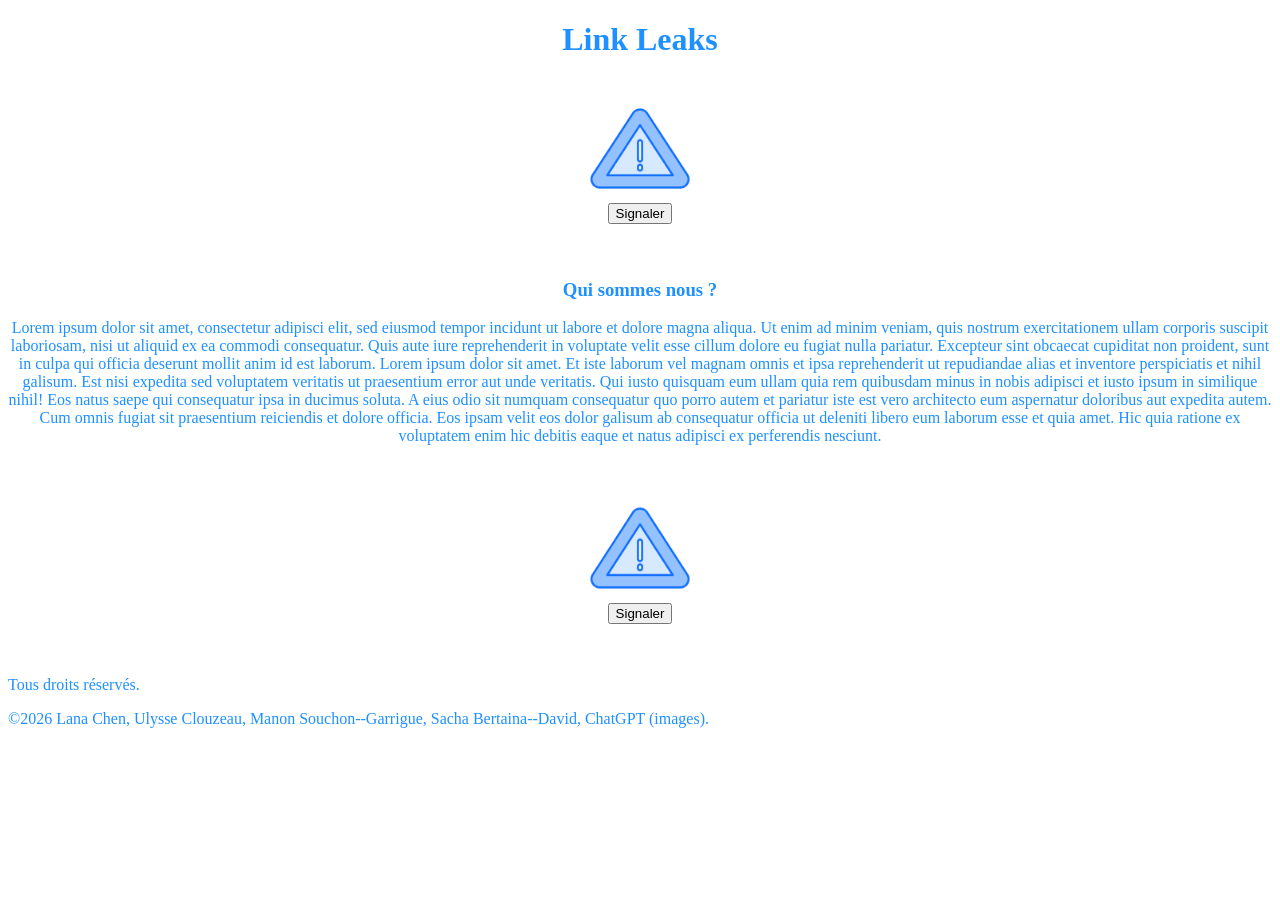
==== html/index.html @ 77e40c54 "ajout des dossiers et rangement" ====
<!DOCTYPE html>
<html lang="fr">
    <head>
        <meta charset="UTF-8">
        <link rel="stylesheet" type="text/css" href="style.css">
        <meta name="viewport" content="width=device-width, initial-scale=1.0" />
        <title>Link Leaks - Accueil</title>
    </head>
    <body>
        <header>
            <h1> Link Leaks</h1>
        </header>
        <br>
        <img src="../img/attentionImage.png" alt="attention" height="8%" width="8%"><br>
        <input type = "button"  id="r1" name = "signaler" value = "Signaler">
        <br><br><br>

        <h3>Qui sommes nous ?</h3>
            <p> Lorem ipsum dolor sit amet, consectetur adipisci elit, sed eiusmod tempor incidunt ut labore et dolore
                magna aliqua. Ut enim ad minim veniam, quis nostrum exercitationem ullam corporis suscipit laboriosam, nisi
                ut aliquid ex ea commodi consequatur. Quis aute iure reprehenderit in voluptate velit esse cillum dolore eu
                fugiat nulla pariatur. Excepteur sint obcaecat cupiditat non proident, sunt in culpa qui officia deserunt
                mollit anim id est laborum. Lorem ipsum dolor sit amet. Et iste laborum vel magnam omnis et ipsa
                reprehenderit ut repudiandae alias et inventore perspiciatis et nihil galisum. Est nisi expedita sed
                voluptatem veritatis ut praesentium error aut unde veritatis. Qui iusto quisquam eum ullam quia rem
                quibusdam minus in nobis adipisci et iusto ipsum in similique nihil! Eos natus saepe qui consequatur ipsa in
                ducimus soluta. A eius odio sit numquam consequatur quo porro autem et pariatur iste est vero architecto eum
                aspernatur doloribus aut expedita autem. Cum omnis fugiat sit praesentium reiciendis et dolore officia. Eos
                ipsam velit eos dolor galisum ab consequatur officia ut deleniti libero eum laborum esse et quia amet. Hic
                quia ratione ex voluptatem enim hic debitis eaque et natus adipisci ex perferendis nesciunt.
            </p>

        <br><br>
        <img src="../img/attentionImage.png" alt="attention" height="8%" width="8%"><br>
        <input type = "button"  id="r2" name = "signaler" value = "Signaler"><br>

        <footer>
            <br><br>
            <p>Tous droits réservés.</p>
            <p>©️2026 Lana Chen, Ulysse Clouzeau, Manon Souchon--Garrigue, Sacha Bertaina--David, ChatGPT (images).</p>
        </footer>
    </body>
</html>
---- html/style.css ----
body {
    text-align: center;
    color: dodgerblue;
}

h1{
    color:dodgerblue;
}

footer {
    text-align:left;
}
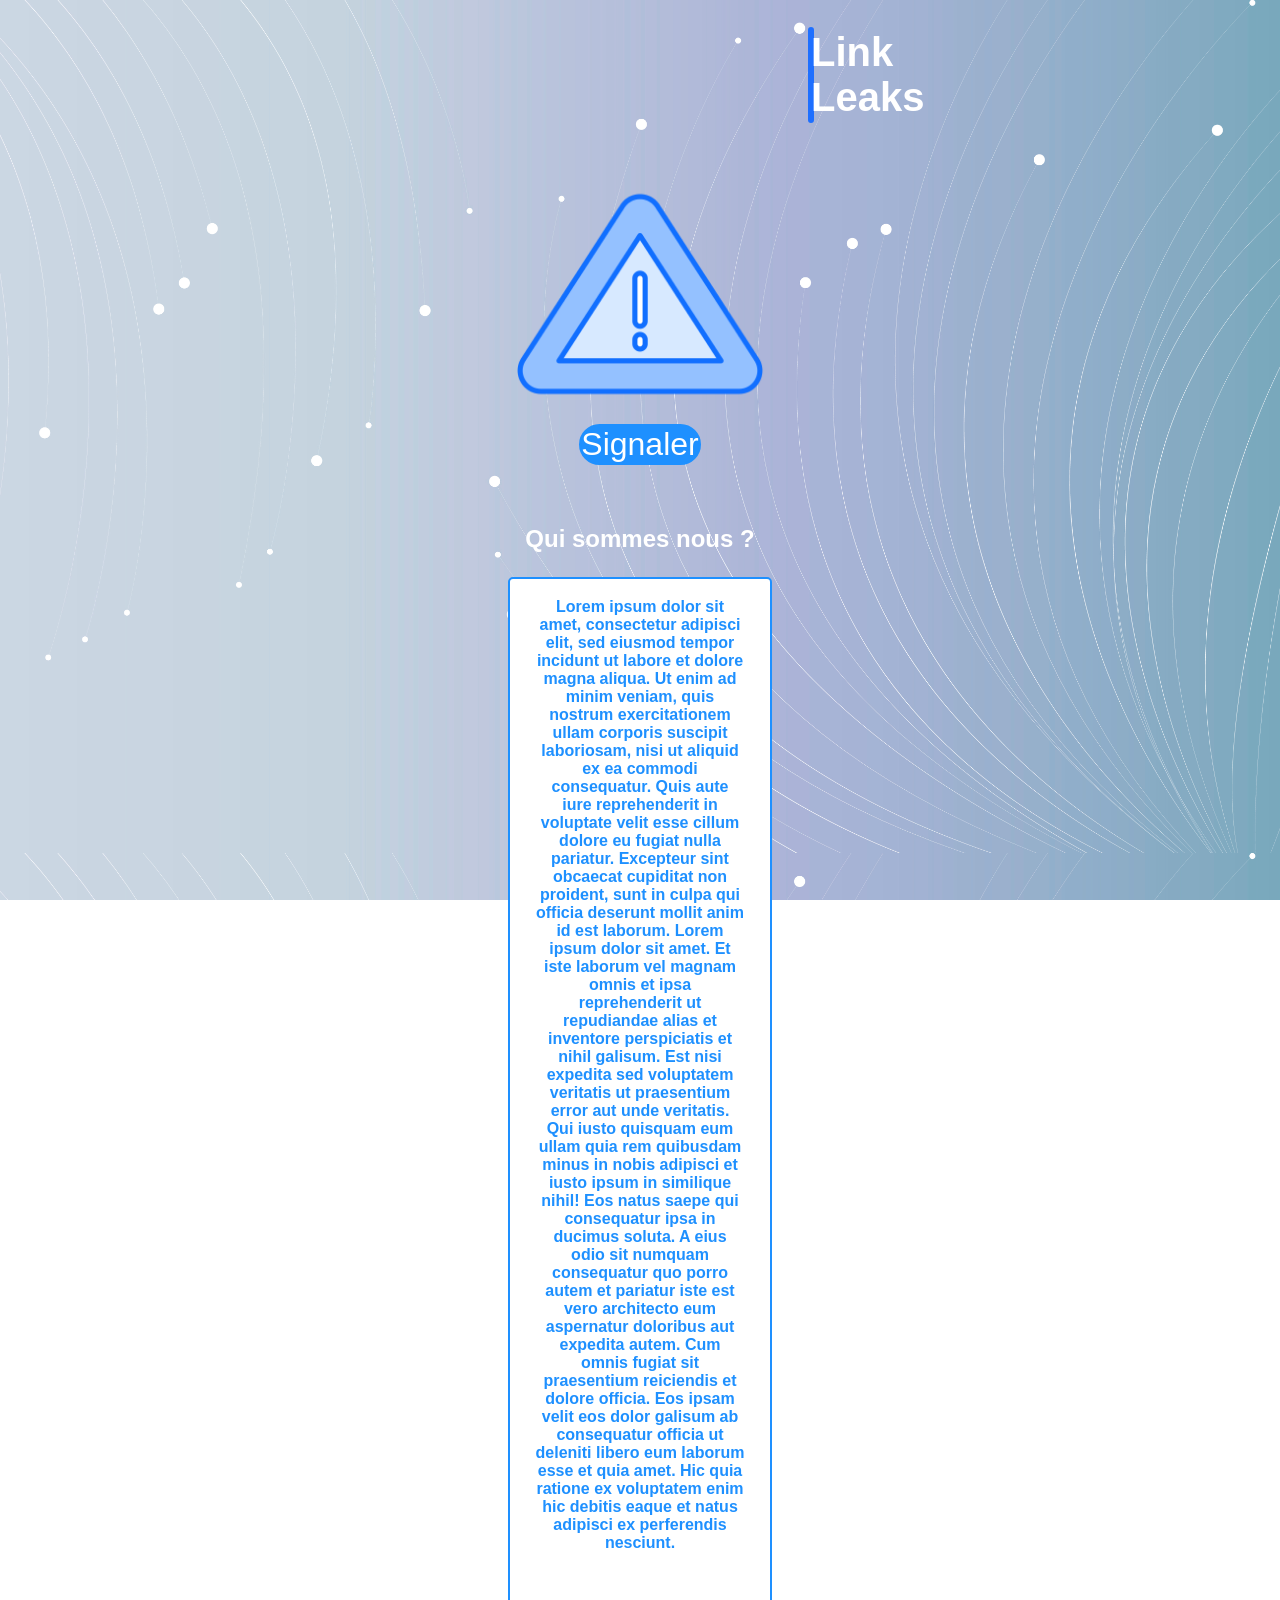
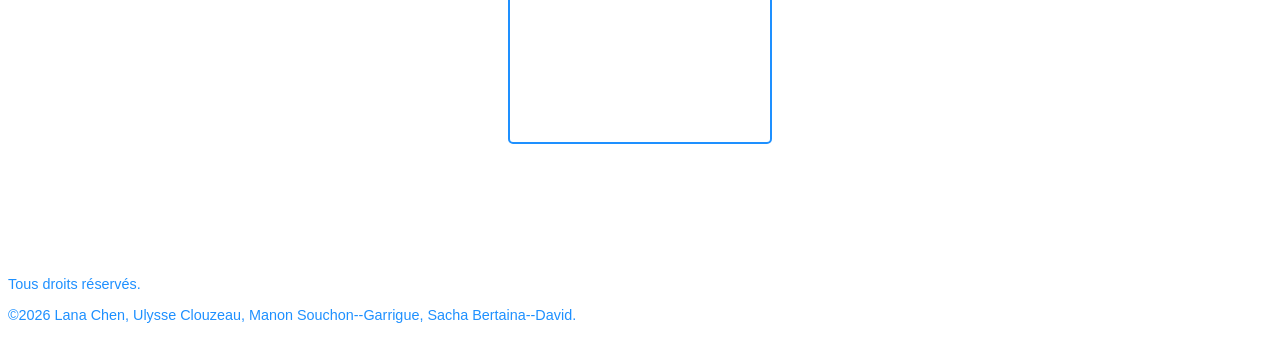
==== commit 8eeb2b01: "avancements dans la page d'accueil" ====
--- a/html/index.html
+++ b/html/index.html
@@ -4,19 +4,21 @@
         <meta charset="UTF-8">
         <link rel="stylesheet" type="text/css" href="style.css">
         <meta name="viewport" content="width=device-width, initial-scale=1.0" />
+        <link rel="icon" type="image" href="../img/logo.ico">
         <title>Link Leaks - Accueil</title>
     </head>
     <body>
         <header>
-            <h1> Link Leaks</h1>
+            <h1>Link Leaks</h1>
         </header>
         <br>
-        <img src="../img/attentionImage.png" alt="attention" height="8%" width="8%"><br>
-        <input type = "button"  id="r1" name = "signaler" value = "Signaler">
+        <img src="../img/attentionImage.png" alt="attention" height="20%" width="20%"><br>
+        <a href="./signalement.html" class="submit" target="blank">Signaler</a>
         <br><br><br>
 
         <h3>Qui sommes nous ?</h3>
-            <p> Lorem ipsum dolor sit amet, consectetur adipisci elit, sed eiusmod tempor incidunt ut labore et dolore
+            <p id="blabla">
+                Lorem ipsum dolor sit amet, consectetur adipisci elit, sed eiusmod tempor incidunt ut labore et dolore
                 magna aliqua. Ut enim ad minim veniam, quis nostrum exercitationem ullam corporis suscipit laboriosam, nisi
                 ut aliquid ex ea commodi consequatur. Quis aute iure reprehenderit in voluptate velit esse cillum dolore eu
                 fugiat nulla pariatur. Excepteur sint obcaecat cupiditat non proident, sunt in culpa qui officia deserunt
@@ -31,13 +33,16 @@
             </p>
 
         <br><br>
-        <img src="../img/attentionImage.png" alt="attention" height="8%" width="8%"><br>
-        <input type = "button"  id="r2" name = "signaler" value = "Signaler"><br>
 
         <footer>
             <br><br>
-            <p>Tous droits réservés.</p>
-            <p>©️2026 Lana Chen, Ulysse Clouzeau, Manon Souchon--Garrigue, Sacha Bertaina--David, ChatGPT (images).</p>
+            <p>
+                Tous droits réservés.
+            </p>
+            <p>
+                ©️2026 Lana Chen, Ulysse Clouzeau,
+                Manon Souchon--Garrigue, Sacha Bertaina--David.
+            </p>
         </footer>
     </body>
 </html>
--- a/html/style.css
+++ b/html/style.css
@@ -1,12 +1,63 @@
 body {
     text-align: center;
     color: dodgerblue;
+    background-color: white;
+    font-family: Arial, Helvetica, sans-serif;
+    background-image: url(../img/bg_im_1.jpg);
+    background-attachment: fixed;
+    background-size: 100%;
 }
 
 h1{
-    color:dodgerblue;
+    background-color:dodgerblue;
+    color: white;
+    border: solid 3px rgba(30,111,255, 1);;
+    border-radius: 15px;
+    margin-left: 800px;
+    margin-right: 800px;
+    font-size: 250%;
 }
+
+#blabla{
+    color: dodgerblue;
+    margin-left: 500px;
+    margin-right: 500px;
+    margin-bottom: 50px;
+    padding-left: 2%;
+    padding-right: 2%;
+    padding-top: 1.5%;
+    padding-bottom: 15%;
+    background-color: white;
+    border: solid 2px dodgerblue;
+    border-radius: 5px;
+    font-weight: bold;
+}
+
 
 footer {
     text-align:left;
+    font-size: 90%;
+}
+
+.submit {
+    display: inline-block;
+    font-size: 200%;
+    cursor: pointer;
+    color: white;
+    background-color: dodgerblue;
+    border: solid 2px dodgerblue;
+    border-radius: 25px;
+    transition: transform 0.2s;
+    text-decoration-line: none;
+}
+.submit:hover {
+    background-color: rgba(30,111,255, 1);
+    transform: scale(1.2);
+    font-weight: bold;
+}
+
+h3 {
+    color: white;
+    font-weight: bold;
+    font-size: 150%;
 }
